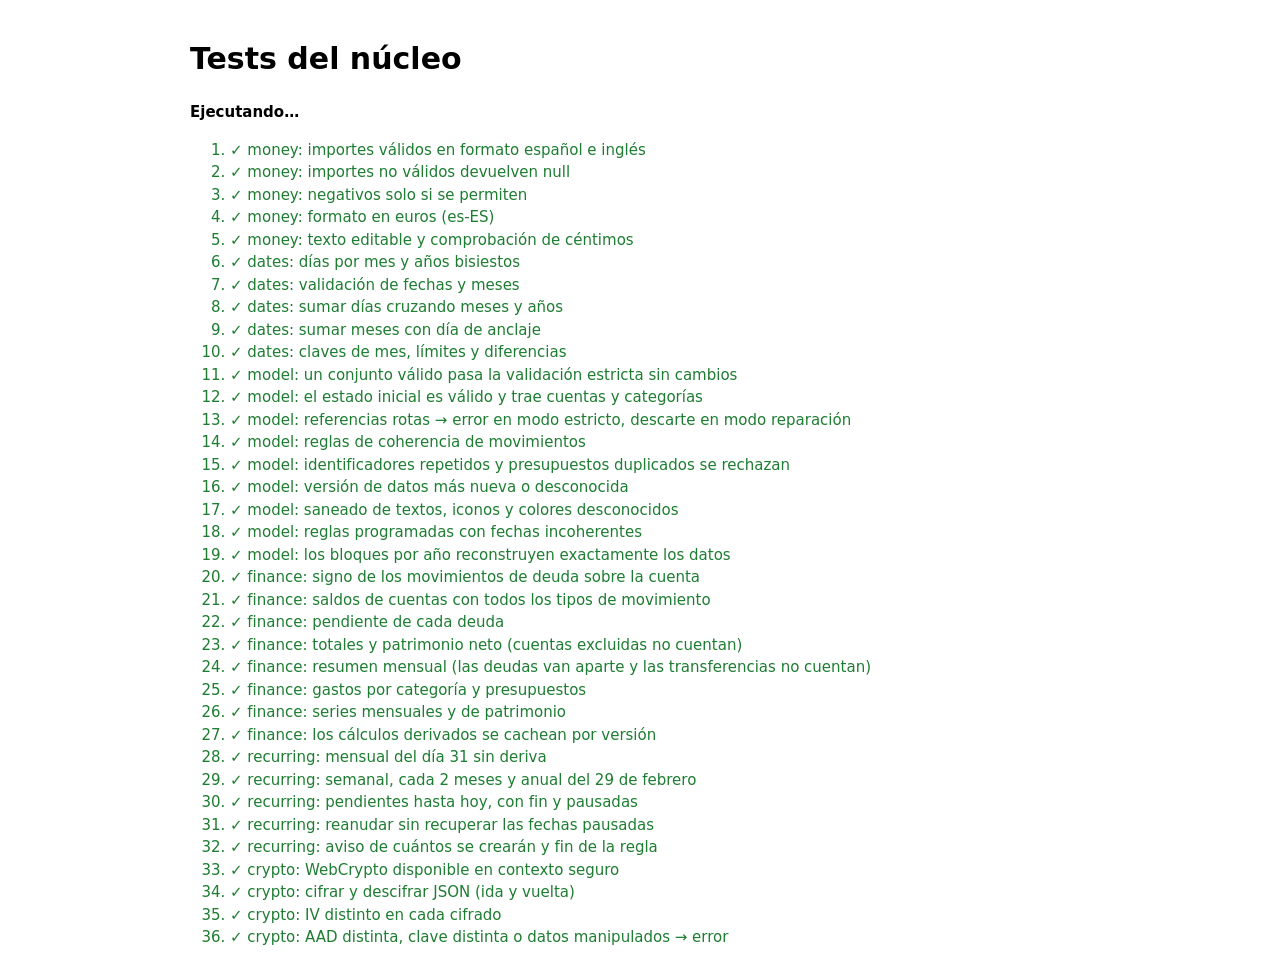
==== tests/index.html @ f39e7287 "Núcleo completo con tests: cálculos, almacén, recurrentes y copias - Cálculos: saldos, deudas, patri" ====
<!doctype html>
<html lang="es">
<head>
  <meta charset="utf-8">
  <meta name="viewport" content="width=device-width, initial-scale=1">
  <meta http-equiv="Content-Security-Policy" content="default-src 'none'; script-src 'self'; style-src 'self'; connect-src 'self'; base-uri 'none'; form-action 'none'">
  <title>Tests — Dinero</title>
  <link rel="stylesheet" href="runner.css">
</head>
<body>
  <h1>Tests del núcleo</h1>
  <p id="summary">Ejecutando…</p>
  <ol id="results"></ol>
  <script type="module" src="run.js"></script>
</body>
</html>
---- tests/runner.css ----
:root { color-scheme: light dark; font: 15px/1.5 -apple-system, system-ui, sans-serif; }
body { margin: 0 auto; max-width: 900px; padding: 16px; background: Canvas; color: CanvasText; }
#summary { font-weight: 600; }
.pass { color: #1e7d32; }
.fail { color: #c62828; }
li.fail { font-weight: 600; }
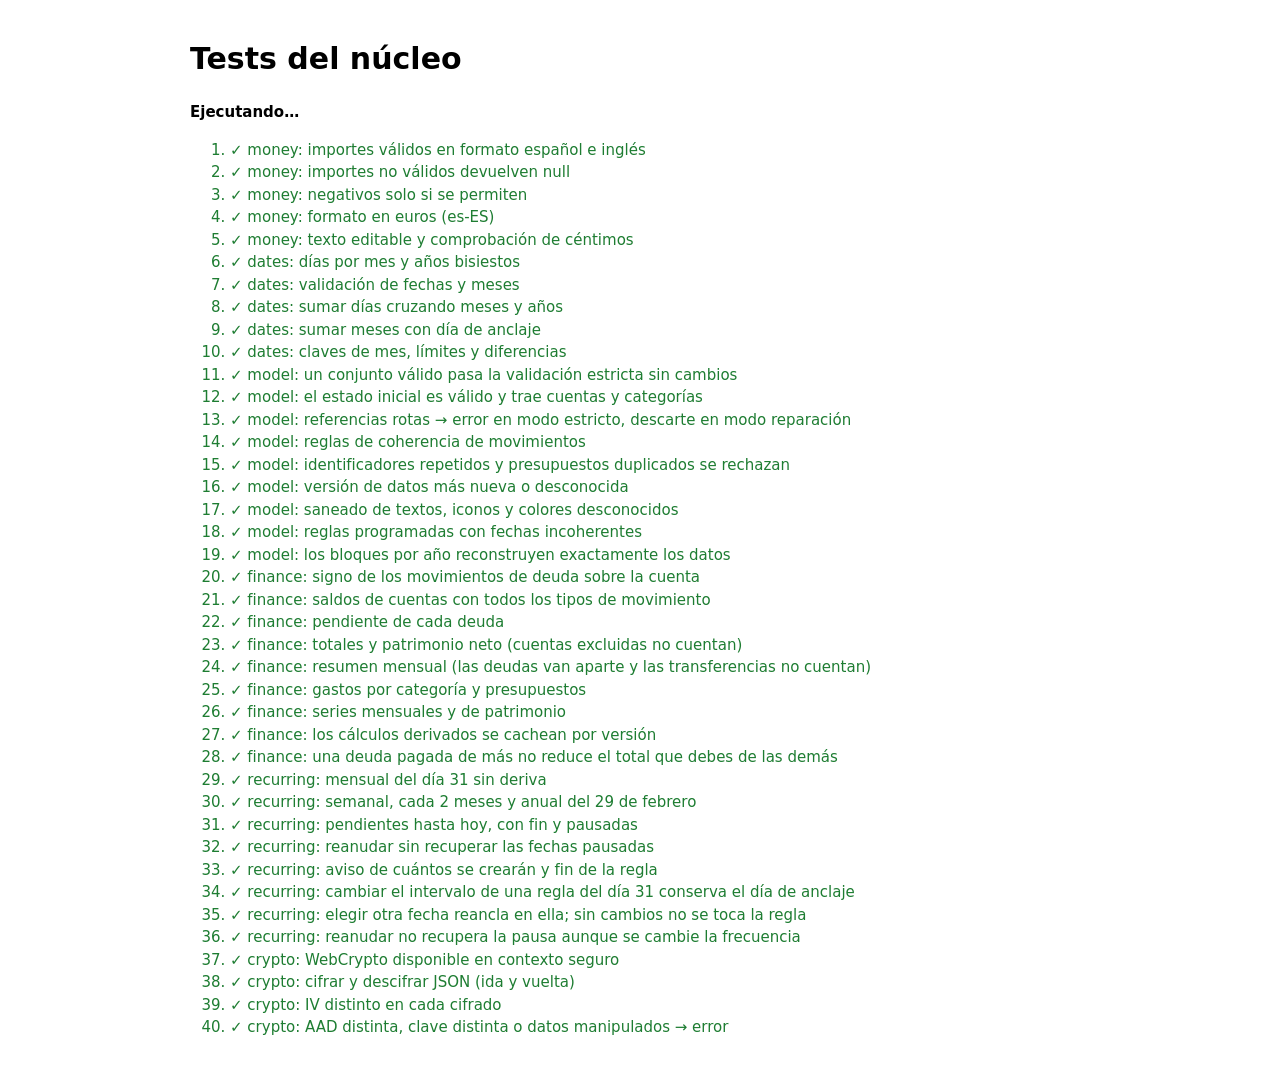
==== commit 1976a4dc: "Nummo: nuevo nombre y logo de la app - Nombre «Nummo» en el manifest, títulos, pantallas, avisos y d" ====
--- a/tests/index.html
+++ b/tests/index.html
@@ -4,7 +4,7 @@
   <meta charset="utf-8">
   <meta name="viewport" content="width=device-width, initial-scale=1">
   <meta http-equiv="Content-Security-Policy" content="default-src 'none'; script-src 'self'; style-src 'self'; connect-src 'self'; base-uri 'none'; form-action 'none'">
-  <title>Tests — Dinero</title>
+  <title>Tests — Nummo</title>
   <link rel="stylesheet" href="runner.css">
 </head>
 <body>
